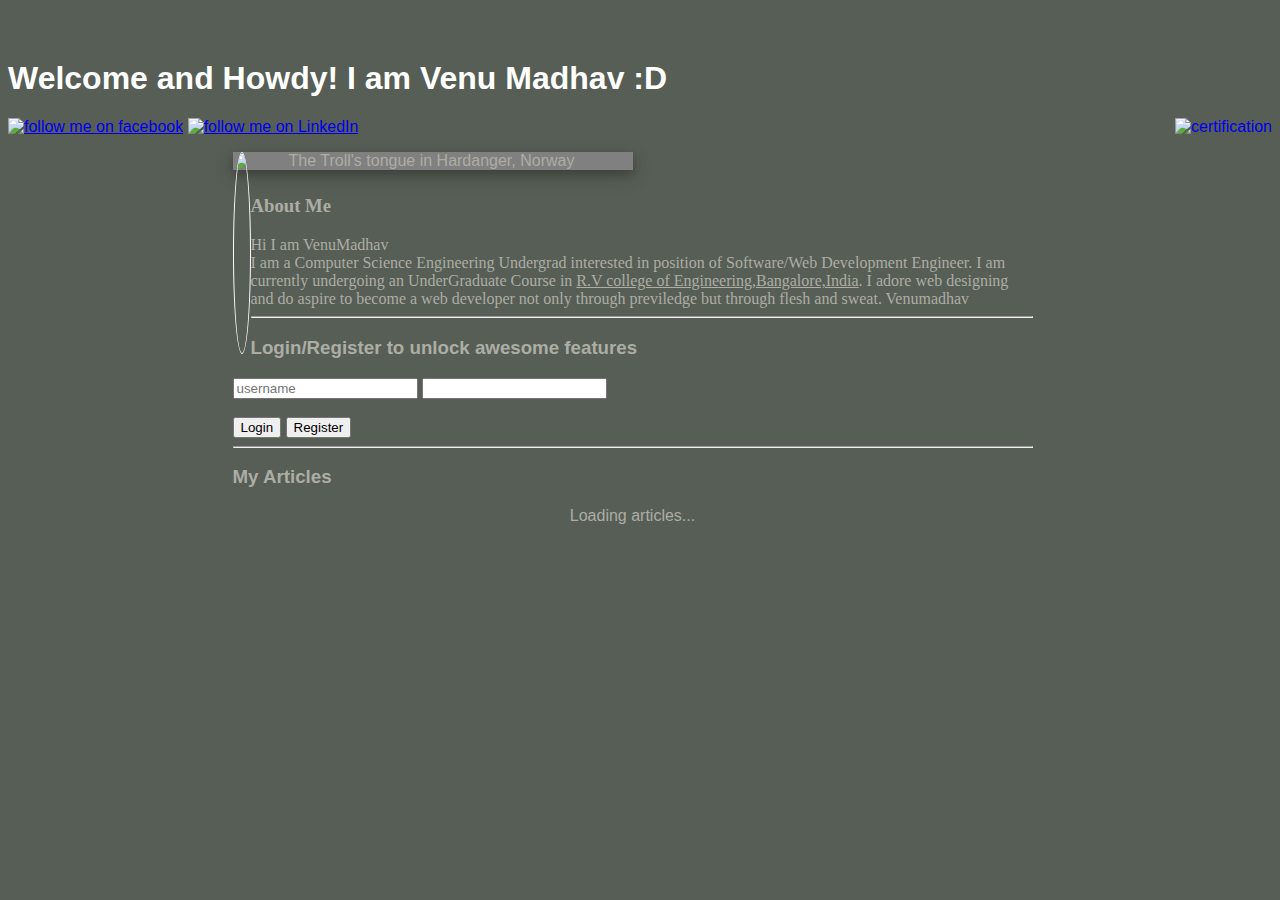
==== ui/index.html @ 5706ce86 "[imad-console] Updates ui/index.html" ====
<!doctype html>
<html>
    
        
    <head>
        <link href="/ui/style.css" rel="stylesheet" />
        <h1 id="howdy" style="float: center">Welcome and Howdy! I am Venu Madhav :D</h1>
       
    </head>
    <body bgcolor="#575e55">
         <a target="_blank" title="find me on Facebook" href="http://www.facebook.com/tnvmadhav"><img alt="follow me on facebook" src="//login.create.net/images/icons/user/facebook_30x30.png" border=0></a>
         <a target="_blank" title="find me on Linkedin" href="https://www.linkedin.com/in/venu-madhav-t-075059132?trk=nav_responsive_tab_profile_pic"><img alt="follow me on LinkedIn" src="http://www.doj.state.or.us/PublishingImages/socials/linkedin.gif" border=0></a>
         <a target="_blank"  title="my certificate" href="https://www.coursera.org/account/accomplishments/certificate/2S97EYB35PE9"><img alt="certification" src="https://cdn1.iconfinder.com/data/icons/hawcons/32/698402-icon-138-certificate-128.png" border=0 style="float: right"></a>
        
        <div class="container">
            <div class="center">
               
            
            <div class="polaroid">
             <img id='madi' src="https://scontent.fmaa2-1.fna.fbcdn.net/v/t1.0-9/579333_448859258458355_735580339_n.jpg?oh=9e04ec89bf94c850bb95844772cd7a2a&oe=58B50C36" class="img-medium" style="float:left" />
                 <div class="container">
                       <p>The Troll's tongue in Hardanger, Norway</p>
                 </div>
            </div>
            
            </div>
            <h3 class="am">About Me</h3>
            <div class="am">
               Hi I am VenuMadhav <br/>
             I am a Computer Science Engineering Undergrad interested in position of Software/Web Development Engineer.
             I am currently undergoing an UnderGraduate Course in <u>R.V college of Engineering,Bangalore,India</u>. I 
             adore web designing and do aspire to become a web developer not only through previledge but through 
             flesh and sweat. 
                                                                                      Venumadhav
            </div>
            <hr/>
            <div id="login_area">
                <center>Loading login status...</center>
            </div>
            <hr/>
            <h3>My Articles</h3>
            <div id="articles">
                <center>Loading articles...</center>
            </div>
            <div class="footer">
            </div>
        </div>
        <script type="text/javascript" src="/ui/main.js">
        </script>
       
    </body>
</html>
---- ui/style.css ----
#howdy {
    color: white;
    
}
body {
    font-family: sans-serif;
    margin-top: 60px;
}

.center {
    text-align: center;
}

.text-big {
    font-size: 300%;
}

.bold {
    font-weight: bold;
}

.img-medium {
    height: 200px;
}

.img-medium {
    display: inline-block;
    border: 1px solid white;
    border-radius:50%;
    transition: 0.3s;

}
.img-medium:hover {
    box-shadow: 0 0 5px 1px rgba(51, 255, 0, 1);  
    margin: 0 0 10px 10px;
}
.container {
    font:#acada4;
    max-width: 800px;
    margin: 0 auto;
    color: #acada4;
    font-family: sans-serif;
    padding-left: 5px;
    padding-right: 20px;
}
.am{
    font-family:AR BLANCA;
    font-size: 24;
}

.comment {
    margin-left: 10px;
    padding-bottom: 10px;
    border-bottom: 1px solid #ccc;
}

.commenter {
    font-style: italic;
    font-size: 0.8em;
}

#comment_form {
    margin-left: 10px;
    padding-bottom: 10px;
    border-bottom: 1px solid #ccc;
}
div.polaroid {
  width: 50%;
  background-color: grey;
  box-shadow: 0 4px 8px 0 rgba(0, 0, 0, 0.2), 0 6px 20px 0 rgba(0, 0, 0, 0.19);
  margin-bottom: 25px;
}
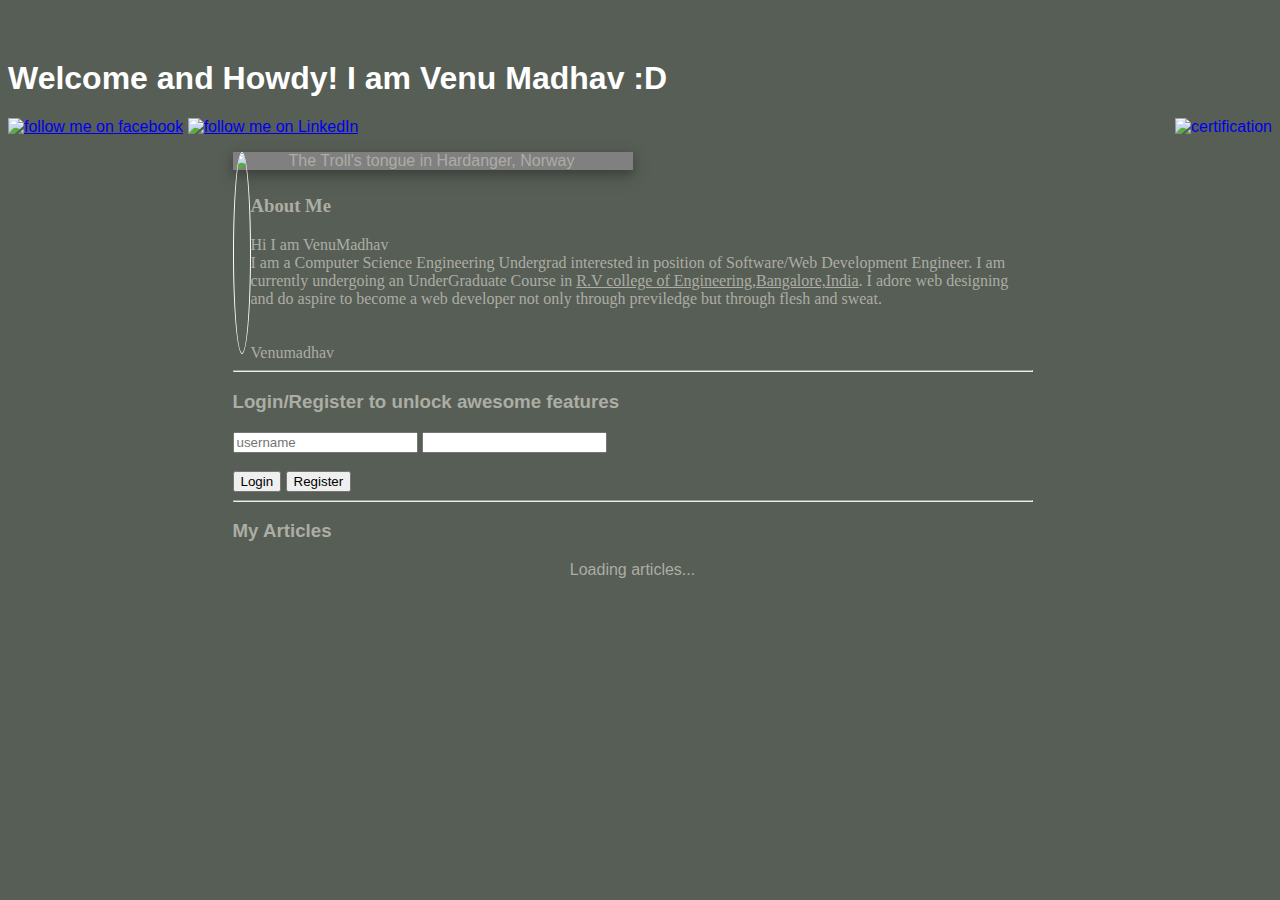
==== commit 28665cd8: "[imad-console] Updates ui/index.html" ====
--- a/ui/index.html
+++ b/ui/index.html
@@ -31,7 +31,7 @@
              I am currently undergoing an UnderGraduate Course in <u>R.V college of Engineering,Bangalore,India</u>. I 
              adore web designing and do aspire to become a web developer not only through previledge but through 
              flesh and sweat. 
-                                                                                      Venumadhav
+                                                                                     <br><br><br> Venumadhav
             </div>
             <hr/>
             <div id="login_area">
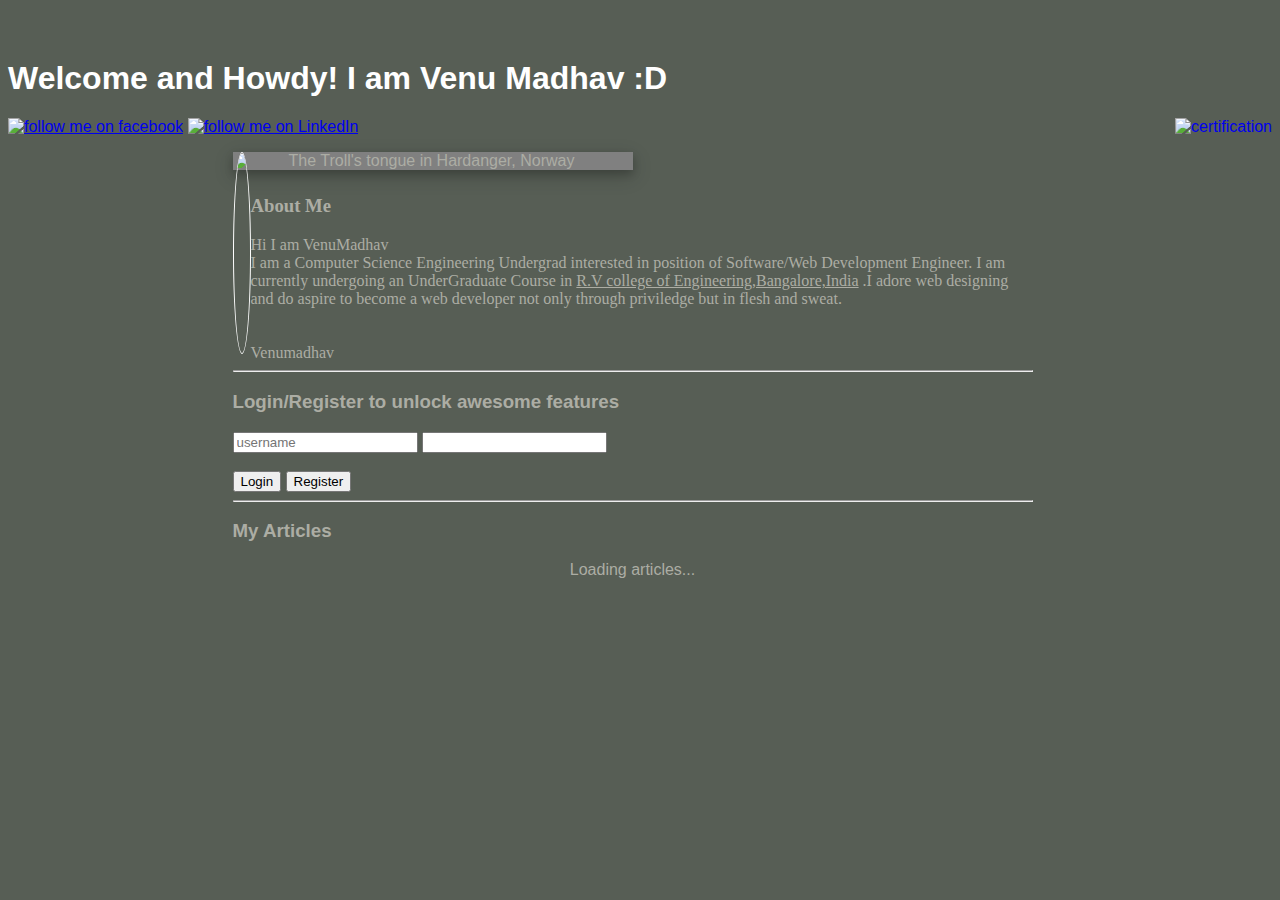
==== commit 2f2da22c: "[imad-console] Updates ui/index.html" ====
--- a/ui/index.html
+++ b/ui/index.html
@@ -28,8 +28,8 @@
             <div class="am">
                Hi I am VenuMadhav <br/>
              I am a Computer Science Engineering Undergrad interested in position of Software/Web Development Engineer.
-             I am currently undergoing an UnderGraduate Course in <u>R.V college of Engineering,Bangalore,India</u>. I 
-             adore web designing and do aspire to become a web developer not only through previledge but through 
+             I am currently undergoing an UnderGraduate Course in <u>R.V college of Engineering,Bangalore,India</u> .I 
+             adore web designing and do aspire to become a web developer not only through priviledge but in  
              flesh and sweat. 
                                                                                      <br><br><br> Venumadhav
             </div>
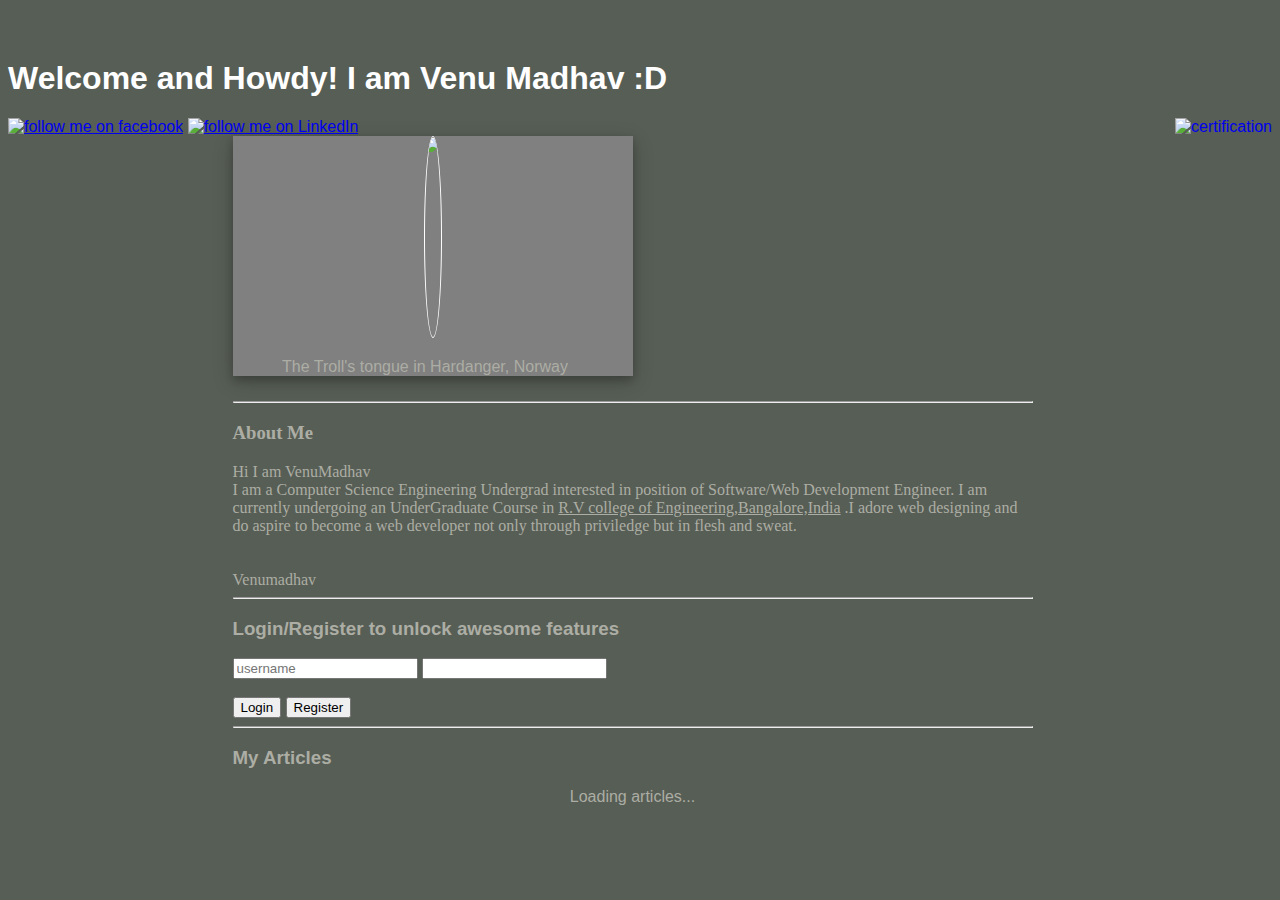
==== commit be53b951: "[imad-console] Updates ui/index.html" ====
--- a/ui/index.html
+++ b/ui/index.html
@@ -17,13 +17,14 @@
                
             
             <div class="polaroid">
-             <img id='madi' src="https://scontent.fmaa2-1.fna.fbcdn.net/v/t1.0-9/579333_448859258458355_735580339_n.jpg?oh=9e04ec89bf94c850bb95844772cd7a2a&oe=58B50C36" class="img-medium" style="float:left" />
+             <img id='madi' src="https://scontent.fmaa2-1.fna.fbcdn.net/v/t1.0-9/579333_448859258458355_735580339_n.jpg?oh=9e04ec89bf94c850bb95844772cd7a2a&oe=58B50C36" class="img-medium"  />
                  <div class="container">
                        <p>The Troll's tongue in Hardanger, Norway</p>
                  </div>
             </div>
             
             </div>
+            <hr/>
             <h3 class="am">About Me</h3>
             <div class="am">
                Hi I am VenuMadhav <br/>
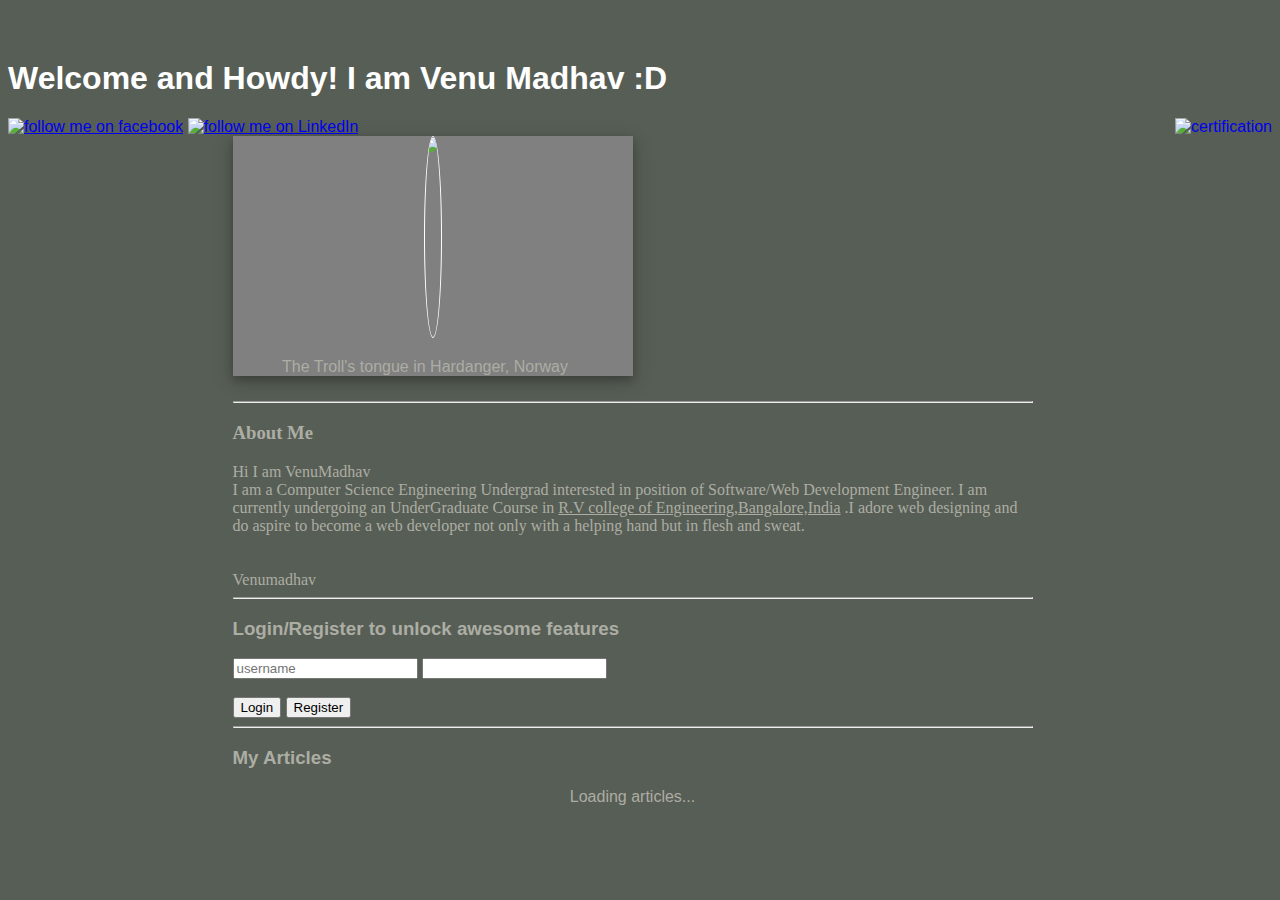
==== commit a1799c0a: "[imad-console] Updates ui/index.html" ====
--- a/ui/index.html
+++ b/ui/index.html
@@ -30,7 +30,7 @@
                Hi I am VenuMadhav <br/>
              I am a Computer Science Engineering Undergrad interested in position of Software/Web Development Engineer.
              I am currently undergoing an UnderGraduate Course in <u>R.V college of Engineering,Bangalore,India</u> .I 
-             adore web designing and do aspire to become a web developer not only through priviledge but in  
+             adore web designing and do aspire to become a web developer not only with a helping hand but in  
              flesh and sweat. 
                                                                                      <br><br><br> Venumadhav
             </div>
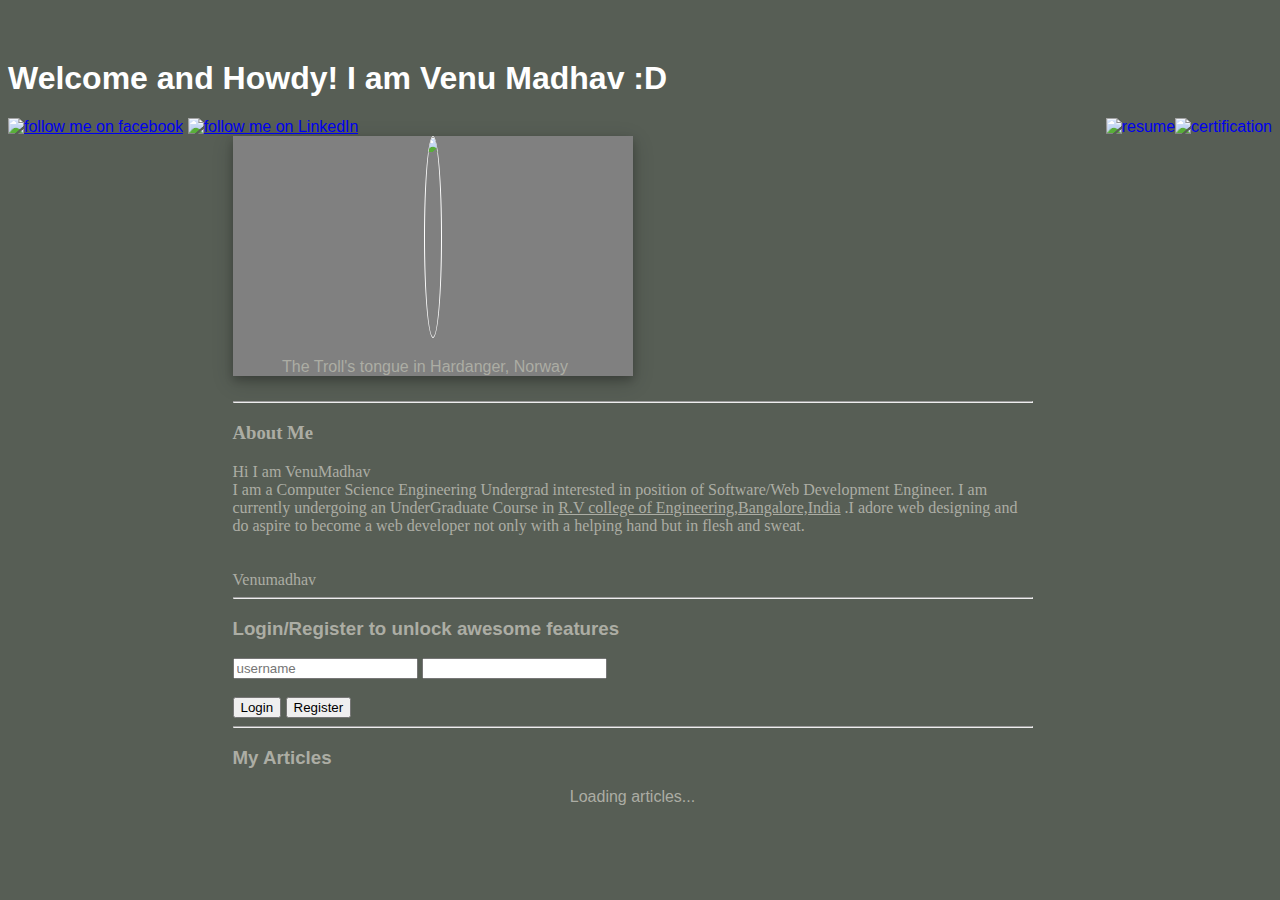
==== commit df59b6c3: "[imad-console] Updates ui/index.html" ====
--- a/ui/index.html
+++ b/ui/index.html
@@ -11,6 +11,7 @@
          <a target="_blank" title="find me on Facebook" href="http://www.facebook.com/tnvmadhav"><img alt="follow me on facebook" src="//login.create.net/images/icons/user/facebook_30x30.png" border=0></a>
          <a target="_blank" title="find me on Linkedin" href="https://www.linkedin.com/in/venu-madhav-t-075059132?trk=nav_responsive_tab_profile_pic"><img alt="follow me on LinkedIn" src="http://www.doj.state.or.us/PublishingImages/socials/linkedin.gif" border=0></a>
          <a target="_blank"  title="my certificate" href="https://www.coursera.org/account/accomplishments/certificate/2S97EYB35PE9"><img alt="certification" src="https://cdn1.iconfinder.com/data/icons/hawcons/32/698402-icon-138-certificate-128.png" border=0 style="float: right"></a>
+         <a target="_blank"  title="my resume" href="https://docs.google.com/document/d/1KLy67-z6eUEwG3tPPTBIykIr4uumT2VheA0t6FA7cio/edit"><img alt="resume" src="http://www.freeiconspng.com/free-images/resume-icon-png-19030" border=0 style="float: right"></a>
         
         <div class="container">
             <div class="center">
